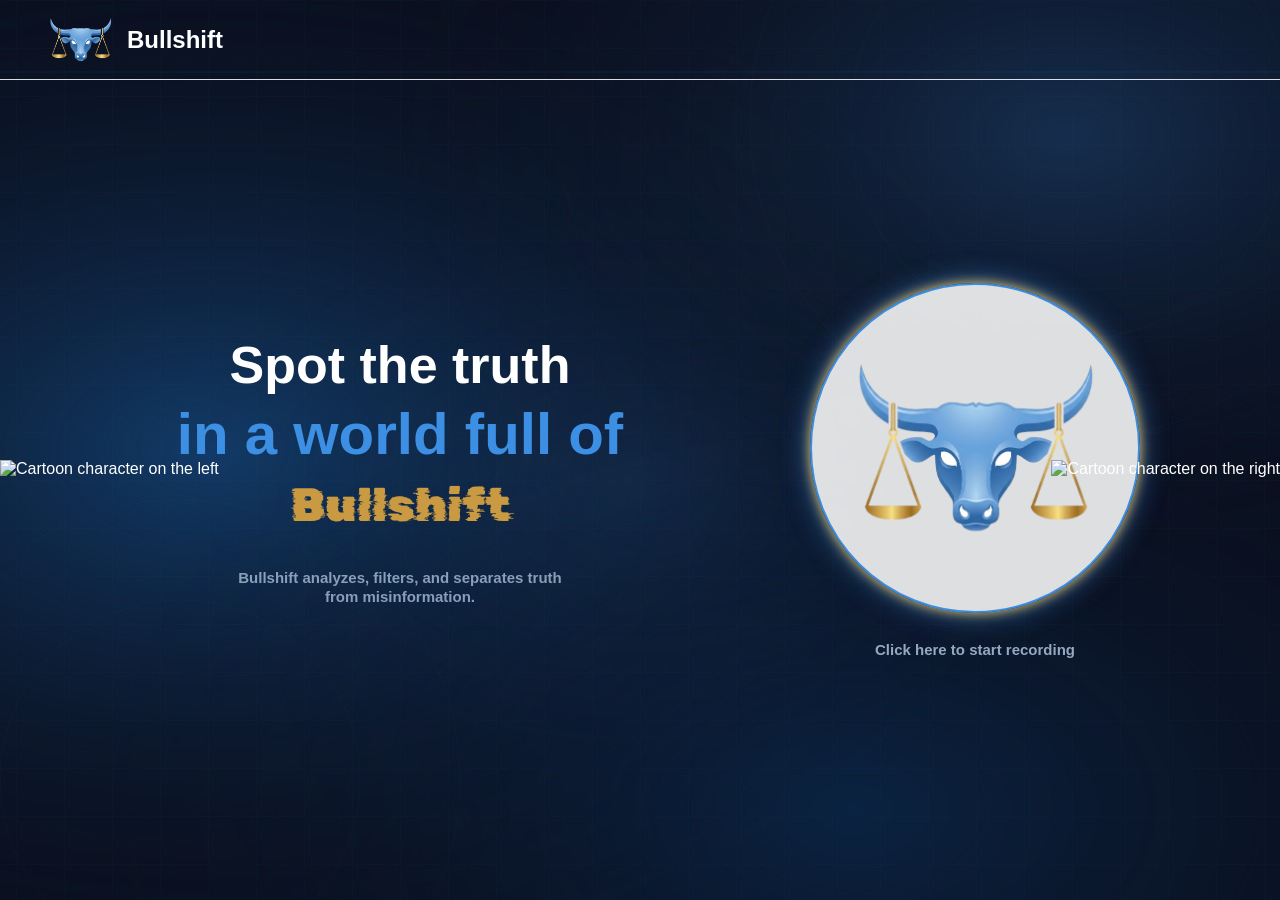
==== Deepgram/Frontend/html/home.html @ 5d841c59 "Add backend and frontend structure for real-time speech-to-text application - Implement FastAPI back" ====
<!DOCTYPE html>
<html lang="en">
<head>
  <meta charset="UTF-8" />
  <meta name="viewport" content="width=device-width, initial-scale=1.0" />
  <title>Bullshift</title>
  <link rel="stylesheet" href="../css/home.css" />
</head>
<body>

  <header class="navbar">
    <div class="logo-area">
      <img src="../img/logo.png" alt="Bullshift icon" class="logo" />
      <span class="brand-name">Bullshift</span>
    </div>
  </header>

  <main class="hero">

    <img
      src="../img/Ventura.png"
      alt="Cartoon character on the left"
      class="side-character side-character-left"
    />
    <section class="hero-left">
    <h1>
      Spot the truth <br />
      <span class="blue-text">in a world full of</span><br />
      <span class="bullshift-glitch">Bullshift</span>
    </h1>

    <p>
      Bullshift analyzes, filters, and separates truth <br />
      from misinformation.
    </p>
  </section>

  <section class="hero-right">
    <button class="record-button">
      <img src="../img/logo.png" alt="Start recording" />
    </button>

    <p class="record-text">Click here to start recording</p>

    <img
      src="../img/Trump.png"
      alt="Cartoon character on the right"
      class="side-character side-character-right"
   />
  </section>

  </main>

</body>
</html>
---- Deepgram/Frontend/css/home.css ----
@import url('https://fonts.googleapis.com/css2?family=Rubik+Glitch&display=swap');

* {
  margin: 0;
  padding: 0;
  box-sizing: border-box;
}

body {
  min-height: 100vh;
  font-family: Arial, Helvetica, sans-serif;
  background-image: url("../img/back.jpeg");
  background-size: cover;
  background-position: center;
  background-repeat: no-repeat;
  color: white;
}

/* Navbar */
.navbar {
  height: 80px;
  width: 100%;
  border-bottom: 1px solid rgba(255, 255, 255, 0.85);
  display: flex;
  align-items: center;
  padding: 0 48px;
}

.logo-area {
  display: flex;
  align-items: center;
  gap: 14px;
}

.logo {
  width: 65px;
  height: 65px;
  object-fit: contain;
}

.brand-name {
  font-size: 24px;
  font-weight: 800;
  color: white;
}

/* Hero */
.hero {
  min-height: calc(100vh - 80px);
  display: flex;
  justify-content: center;
  align-items: center;
  gap: 150px;
  text-align: center;
  padding: 0 60px;
  transform: translateY(-20px);
}

/* Left side */
.hero-left {
  width: 520px;
}

.hero-left h1 {
  font-size: 52px;
  line-height: 1.25;
  font-weight: 800;
  margin-bottom: 32px;
}

.blue-text {
  color: #3d8fe4;
  font-size: 1.12em;
}

.bullshift-glitch {
  font-family: 'Rubik Glitch', system-ui;
  color: #c99a42;
  font-weight: 400;
  font-size: 0.9em;
}

.hero-left p {
  font-size: 15px;
  line-height: 1.3;
  font-weight: 700;
  color: rgba(180, 200, 225, 0.75);
}

.hero-left,
.hero-right {
  position: relative;
  z-index: 2;
}

/* Right side */
.hero-right {
  display: flex;
  flex-direction: column;
  align-items: center;
}

.record-button {
  width: 330px;
  height: 330px;
  border: 2px solid #3f8ddd;
  border-radius: 50%;
  background-color: rgba(245, 245, 245, 0.9);
  display: flex;
  align-items: center;
  justify-content: center;
  cursor: pointer;

  box-shadow:
    0 0 12px rgba(255, 197, 78, 0.9),
    0 0 28px rgba(72, 148, 230, 0.7);

  transition: 0.25s ease;
}

.record-button img {
  width: 250px;
  height: 250px;
  object-fit: contain;
}

.record-button:hover {
  transform: scale(1.06);
  box-shadow:
    0 0 18px rgba(255, 197, 78, 1),
    0 0 42px rgba(72, 148, 230, 0.9);
}

.record-button:active {
  transform: scale(0.97);
}

.record-text {
  margin-top: 28px;
  font-size: 15px;
  font-weight: 700;
  color: rgba(185, 205, 230, 0.8);
}

.side-character {
  position: fixed;
  bottom: 0;
  height: 420px;
  width: auto;
  object-fit: contain;
  z-index: 1;
  pointer-events: none;
}

.side-character-left {
  left: 0;
}

.side-character-right {
  right: 0;
}


/* Responsive */
@media (max-width: 768px) {
  .navbar {
    height: 70px;
    padding: 0 20px;
  }

  .logo {
    width: 52px;
    height: 52px;
  }

  .brand-name {
    font-size: 22px;
  }

  .hero {
    min-height: calc(100vh - 70px);
    flex-direction: column;
    gap: 45px;
    padding: 40px 20px;
    transform: none;
  }

  .hero-left {
    width: 100%;
  }

  .hero-left h1 {
    font-size: 34px;
  }

  .hero-left p {
    font-size: 14px;
  }

  .record-button {
    width: 250px;
    height: 250px;
  }

  .record-button img {
    width: 190px;
    height: 140px;
  }

  .record-text {
    font-size: 14px;
  }
}
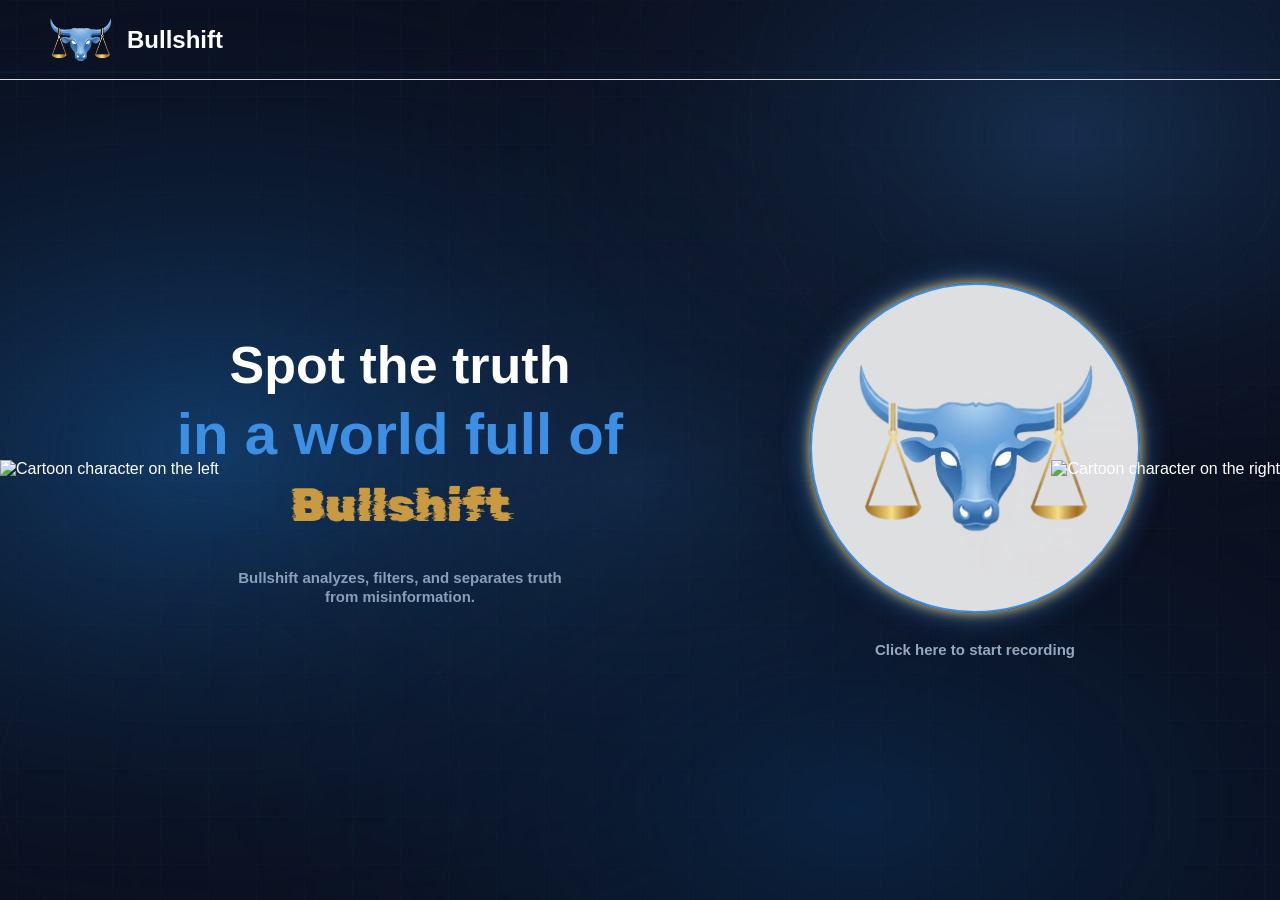
==== commit 81aaeda4: "Enhance home and analysis screens with new layout and button functionality" ====
--- a/Deepgram/Frontend/html/home.html
+++ b/Deepgram/Frontend/html/home.html
@@ -3,53 +3,112 @@
 <head>
   <meta charset="UTF-8" />
   <meta name="viewport" content="width=device-width, initial-scale=1.0" />
+
   <title>Bullshift</title>
+
   <link rel="stylesheet" href="../css/home.css" />
 </head>
 <body>
 
-  <header class="navbar">
-    <div class="logo-area">
-      <img src="../img/logo.png" alt="Bullshift icon" class="logo" />
-      <span class="brand-name">Bullshift</span>
-    </div>
-  </header>
+  <!-- HOME PAGE -->
+  <section class="screen home-screen" id="homeScreen">
 
-  <main class="hero">
+    <header class="navbar">
+      <div class="logo-area">
+        <img src="../img/logo.png" alt="Bullshift icon" class="logo" />
+        <span class="brand-name">Bullshift</span>
+      </div>
+    </header>
 
-    <img
-      src="../img/Ventura.png"
-      alt="Cartoon character on the left"
-      class="side-character side-character-left"
-    />
-    <section class="hero-left">
-    <h1>
-      Spot the truth <br />
-      <span class="blue-text">in a world full of</span><br />
-      <span class="bullshift-glitch">Bullshift</span>
-    </h1>
+    <main class="hero">
 
-    <p>
-      Bullshift analyzes, filters, and separates truth <br />
-      from misinformation.
-    </p>
+      <img
+        src="../img/Ventura.png"
+        alt="Cartoon character on the left"
+        class="side-character side-character-left"
+      />
+
+      <section class="hero-left">
+        <h1>
+          Spot the truth <br />
+          <span class="blue-text">in a world full of</span><br />
+          <span class="bullshift-glitch">Bullshift</span>
+        </h1>
+
+        <p>
+          Bullshift analyzes, filters, and separates truth <br />
+          from misinformation.
+        </p>
+      </section>
+
+      <section class="hero-right">
+        <button class="record-button" id="startButton">
+          <img src="../img/logo.png" alt="Start recording" />
+        </button>
+
+        <p class="record-text">Click here to start recording</p>
+
+        <img
+          src="../img/Trump.png"
+          alt="Cartoon character on the right"
+          class="side-character side-character-right"
+        />
+      </section>
+
+    </main>
   </section>
 
-  <section class="hero-right">
-    <button class="record-button">
-      <img src="../img/logo.png" alt="Start recording" />
-    </button>
 
-    <p class="record-text">Click here to start recording</p>
+  <!-- ANALYSIS PAGE -->
+  <section class="screen analysis-screen" id="analysisScreen">
 
-    <img
-      src="../img/Trump.png"
-      alt="Cartoon character on the right"
-      class="side-character side-character-right"
-   />
+    <header class="analysis-header">
+      <div class="analysis-brand">
+        <div class="logo-placeholder"></div>
+        <span class="analysis-brand-name">Recording...</span>
+      </div>
+    </header>
+
+    <main class="analysis-content">
+
+      <section class="transcript-panel">
+        <div class="live-text-box">
+          <p id="liveText">
+            Os carros elétricos já existem desde o século XIX. Hoje, eles não emitem gases pelo tubo de escape, porque não usam motor de combustão interna. No entanto, todos os carros elétricos conseguem fazer mais de 900 km com uma única carga. Além disso, as suas baterias usam materiais como lítio e níquel.
+          </p>
+
+          <span id="charCounter" class="char-counter">0/1000 CHARACTERS</span>
+        </div>
+      </section>
+
+      <section class="facts-panel" id="factsPanel">
+
+        <article class="fact-card true">
+          <div class="percentage">98%</div>
+          <p>Os carros elétricos já existem desde o século XIX.</p>
+        </article>
+
+        <article class="fact-card true">
+          <div class="percentage">90%</div>
+          <p>Os carros elétricos não emitem gases pelo tubo de escape.</p>
+        </article>
+
+        <article class="fact-card false">
+          <div class="percentage">13%</div>
+          <p>Todos os carros elétricos conseguem fazer mais de 900 km com uma única carga.</p>
+        </article>
+
+        <article class="fact-card true">
+          <div class="percentage">99%</div>
+          <p>As baterias dos carros elétricos usam materiais como lítio e níquel.</p>
+        </article>
+
+      </section>
+
+    </main>
   </section>
 
-  </main>
+  <script src="../js/button_moving.js"></script>
 
 </body>
 </html>
--- a/Deepgram/Frontend/css/home.css
+++ b/Deepgram/Frontend/css/home.css
@@ -14,6 +14,27 @@
   background-position: center;
   background-repeat: no-repeat;
   color: white;
+  overflow: hidden;
+}
+
+.screen {
+  position: fixed;
+  inset: 0;
+  width: 100%;
+  min-height: 100vh;
+}
+
+/* ========================= */
+/* HOME */
+/* ========================= */
+.home-screen {
+  z-index: 2;
+  transition: opacity 0.5s ease;
+}
+
+.home-screen.hide-home {
+  opacity: 0;
+  pointer-events: none;
 }
 
 /* Navbar */
@@ -115,7 +136,9 @@
     0 0 12px rgba(255, 197, 78, 0.9),
     0 0 28px rgba(72, 148, 230, 0.7);
 
-  transition: 0.25s ease;
+  transition:
+    transform 0.25s ease,
+    box-shadow 0.25s ease;
 }
 
 .record-button img {
@@ -160,21 +183,223 @@
   right: 0;
 }
 
+/* ========================= */
+/* MOVING BUTTON */
+/* ========================= */
+
+.record-button.is-moving {
+  position: fixed;
+  z-index: 9999;
+  margin: 0;
+
+  pointer-events: none;
+
+  transition:
+    left 1.1s cubic-bezier(0.22, 1, 0.36, 1),
+    top 1.1s cubic-bezier(0.22, 1, 0.36, 1),
+    width 1.1s cubic-bezier(0.22, 1, 0.36, 1),
+    height 1.1s cubic-bezier(0.22, 1, 0.36, 1),
+    box-shadow 1.1s ease,
+    border-color 1.1s ease,
+    background-color 1.1s ease;
+}
+
+.record-button.is-moving:hover,
+.record-button.is-moving:active {
+  transform: none;
+}
+
+.record-button.is-moving img {
+  width: 75%;
+  height: 75%;
+  object-fit: contain;
+}
+
+.record-button.move-to-corner {
+  left: 26px !important;
+  top: 22px !important;
+  width: 70px !important;
+  height: 70px !important;
+}
+
+.record-button.final-logo {
+  cursor: default;
+}
+
+/* ========================= */
+/* ANALYSIS PAGE */
+/* ========================= */
+
+.analysis-screen {
+  z-index: 1;
+  opacity: 0;
+  pointer-events: none;
+
+  background:
+    radial-gradient(circle at 70% 15%, rgba(38, 99, 166, 0.22), transparent 32%),
+    radial-gradient(circle at 15% 85%, rgba(46, 109, 177, 0.15), transparent 30%),
+    rgba(5, 16, 32, 0.78);
+}
+
+.analysis-screen.show-analysis {
+  opacity: 1;
+  pointer-events: auto;
+}
+
+.analysis-header {
+  height: 92px;
+  display: flex;
+  align-items: center;
+  padding: 0 24px;
+}
+
+.analysis-brand {
+  display: flex;
+  align-items: center;
+  gap: 16px;
+}
+
+.logo-placeholder {
+  width: 70px;
+  height: 70px;
+}
+
+.analysis-brand-name {
+  position: relative;
+  top: 8px;
+  font-family: 'Rubik Glitch', system-ui;
+  font-size: 38px;
+  color: #4ca3ff;
+  letter-spacing: 1px;
+  text-shadow: 0 0 8px rgba(66, 154, 255, 0.45);
+}
+
+.analysis-content {
+  height: calc(100vh - 92px);
+  display: grid;
+  /* caixa grande à esquerda + espaço restante para os facts */
+  grid-template-columns: 720px 1fr;
+  gap: 40px;
+  align-items: start;
+  /* cima direita baixo esquerda */
+  padding: 8px 56px 0 66px;
+}
+
+.transcript-panel {
+  display: flex;
+  justify-content: flex-start;
+  align-items: flex-start;
+}
+
+.live-text-box {
+  position: relative;
+  width: 700px;
+  max-width: 700px;
+  min-height: 320px;
+  padding: 14px 16px 40px 16px;
+
+  background: linear-gradient(135deg, #e3e6eb 0%, #bcc3cd 100%);
+  border: 3px solid rgba(255, 255, 255, 0.95);
+  border-radius: 0 28px 28px 28px;
+
+  color: #050505;
+  box-shadow:
+    0 0 10px rgba(255, 255, 255, 0.18),
+    inset 0 0 18px rgba(255, 255, 255, 0.2);
+}
+
+.live-text-box p {
+  font-size: 23px;
+  line-height: 1.4;
+  font-weight: 500;
+}
+
+.char-counter {
+  position: absolute;
+  right: 16px;
+  bottom: 10px;
+  font-size: 11px;
+  font-weight: 900;
+  color: #111;
+}
+
+.facts-panel {
+  display: flex;
+  flex-direction: column;
+  align-items: center;
+  justify-content: flex-start;
+  gap: 50px;
+  width: 100%;
+}
+
+.fact-card {
+  position: relative;
+  width: min(100%, 520px);
+  max-width: 520px;
+  height: auto;
+  min-height: unset;
+  padding: 18px 18px 14px 16px;
+
+  color: #050505;
+  border-radius: 0 8px 8px 8px;
+
+  box-shadow:
+    0 4px 14px rgba(0, 0, 0, 0.22),
+    inset 0 0 16px rgba(255, 255, 255, 0.16);
+}
+
+.fact-card.true {
+  background: linear-gradient(100deg, #f2f4f5 0%, #b8c7c2 48%, #00a311 100%);
+}
+
+.fact-card.false {
+  background: linear-gradient(100deg, #f5f5f5 0%, #d5c1c1 48%, #ec0909 100%);
+}
+
+.fact-card.warning {
+  background: linear-gradient(100deg, #f5f5f5 0%, #d7ceb8 48%, #e9a900 100%);
+}
+
+.percentage {
+  position: absolute;
+  top: -34px;
+  left: 0;
+
+  min-width: 76px;
+  height: 40px;
+  padding: 4px 12px;
+
+  display: flex;
+  align-items: center;
+  justify-content: center;
+
+  background: linear-gradient(135deg, #ffffff 0%, #dcefdc 100%);
+  border-radius: 7px 7px 0 0;
+
+  font-family: Georgia, 'Times New Roman', serif;
+  font-size: 22px;
+  font-weight: 900;
+  font-style: italic;
+  color: #000;
+}
+
+.fact-card.false .percentage {
+  background: linear-gradient(135deg, #ffffff 0%, #f0dddd 100%);
+}
+
+.fact-card.warning .percentage {
+  background: linear-gradient(135deg, #ffffff 0%, #f3ead2 100%);
+}
+
+.fact-card p {
+  font-size: 18px;
+  line-height: 1.45;
+}
 
 /* Responsive */
-@media (max-width: 768px) {
-  .navbar {
-    height: 70px;
-    padding: 0 20px;
-  }
-
-  .logo {
-    width: 52px;
-    height: 52px;
-  }
-
-  .brand-name {
-    font-size: 22px;
+@media (max-width: 850px) {
+  body {
+    overflow-y: auto;
   }
 
   .hero {
@@ -193,10 +418,6 @@
     font-size: 34px;
   }
 
-  .hero-left p {
-    font-size: 14px;
-  }
-
   .record-button {
     width: 250px;
     height: 250px;
@@ -207,7 +428,30 @@
     height: 140px;
   }
 
-  .record-text {
-    font-size: 14px;
+  .analysis-content {
+    height: auto;
+    grid-template-columns: 1fr;
+    gap: 60px;
+    padding: 45px 18px;
+  }
+
+  .analysis-brand-name {
+    font-size: 30px;
+  }
+
+  .live-text-box {
+    max-width: 100%;
+  }
+
+  .live-text-box p {
+    font-size: 19px;
+  }
+
+  .facts-panel {
+    align-items: center;
+  }
+
+  .fact-card {
+    max-width: 100%;
   }
 }
